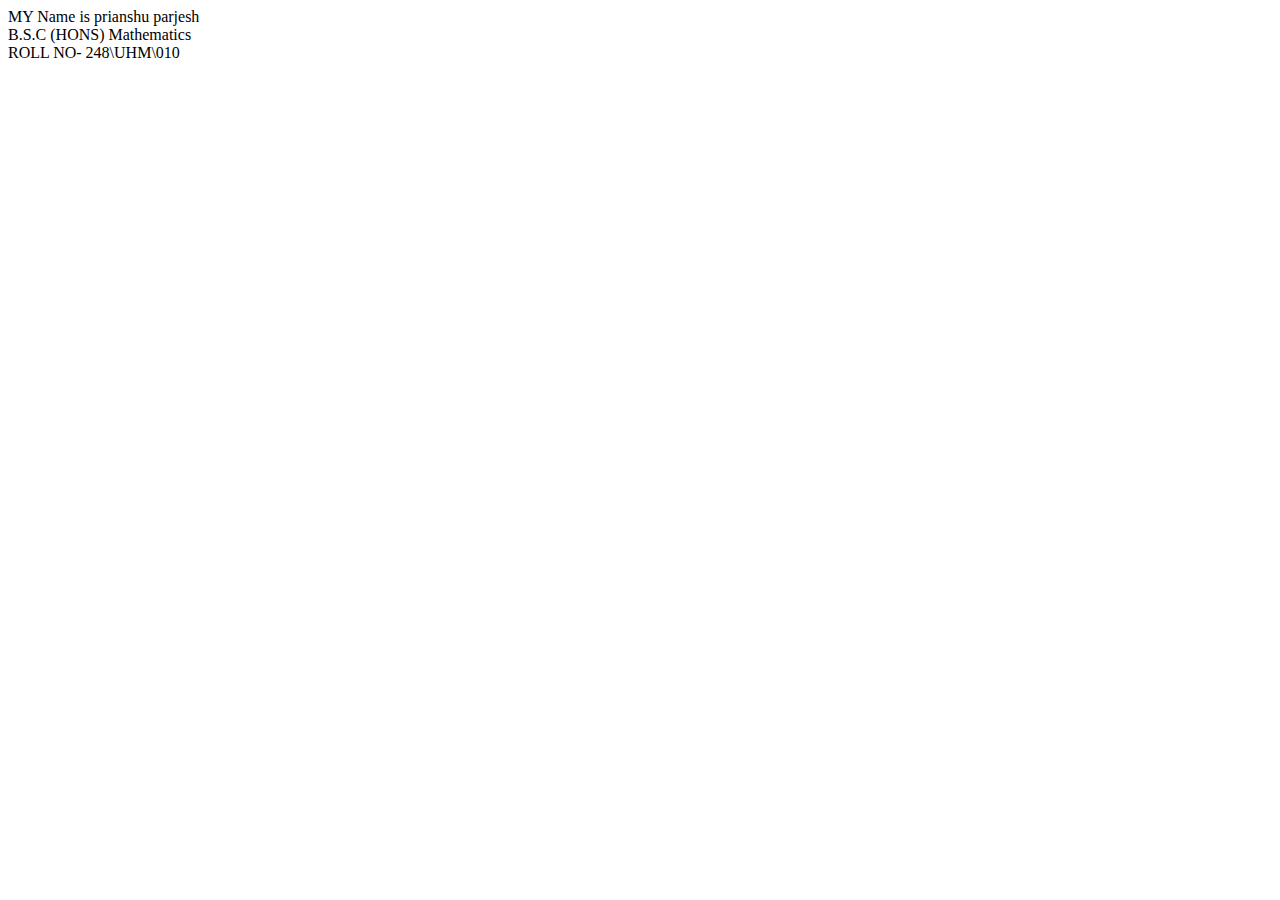
==== INDEX.HTML @ 5329c7ad "Update and rename index.html to INDEX.HTML" ====
<!DOCTYPE html>
<html lang="en">
<head>
    <meta charset="UTF-8">
    <meta name="viewport" content="width=device-width, initial-scale=1.0">
    <title>Document</title>
</head>
<body>
    MY Name is prianshu parjesh 
    <br>
    B.S.C (HONS) Mathematics 
    <BR>
        ROLL NO- 248\UHM\010 
</body>
</html>
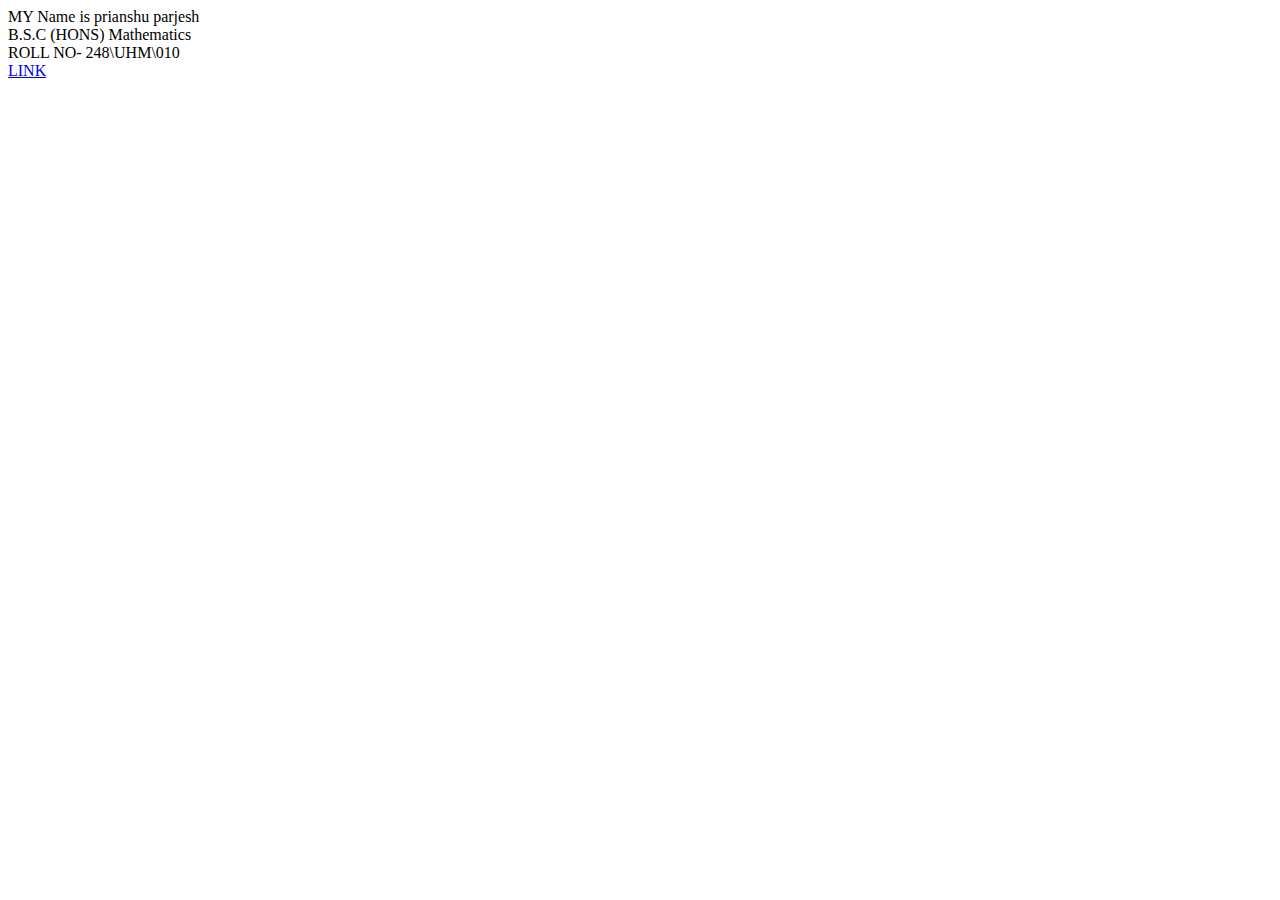
==== commit 28849517: "Update INDEX.HTML" ====
--- a/INDEX.HTML
+++ b/INDEX.HTML
@@ -11,6 +11,9 @@
     B.S.C (HONS) Mathematics 
     <BR>
         ROLL NO- 248\UHM\010 
+<BR>
+<a href="PAGE01.HTML">LINK</a>
+
 </body>
 </html>
 
